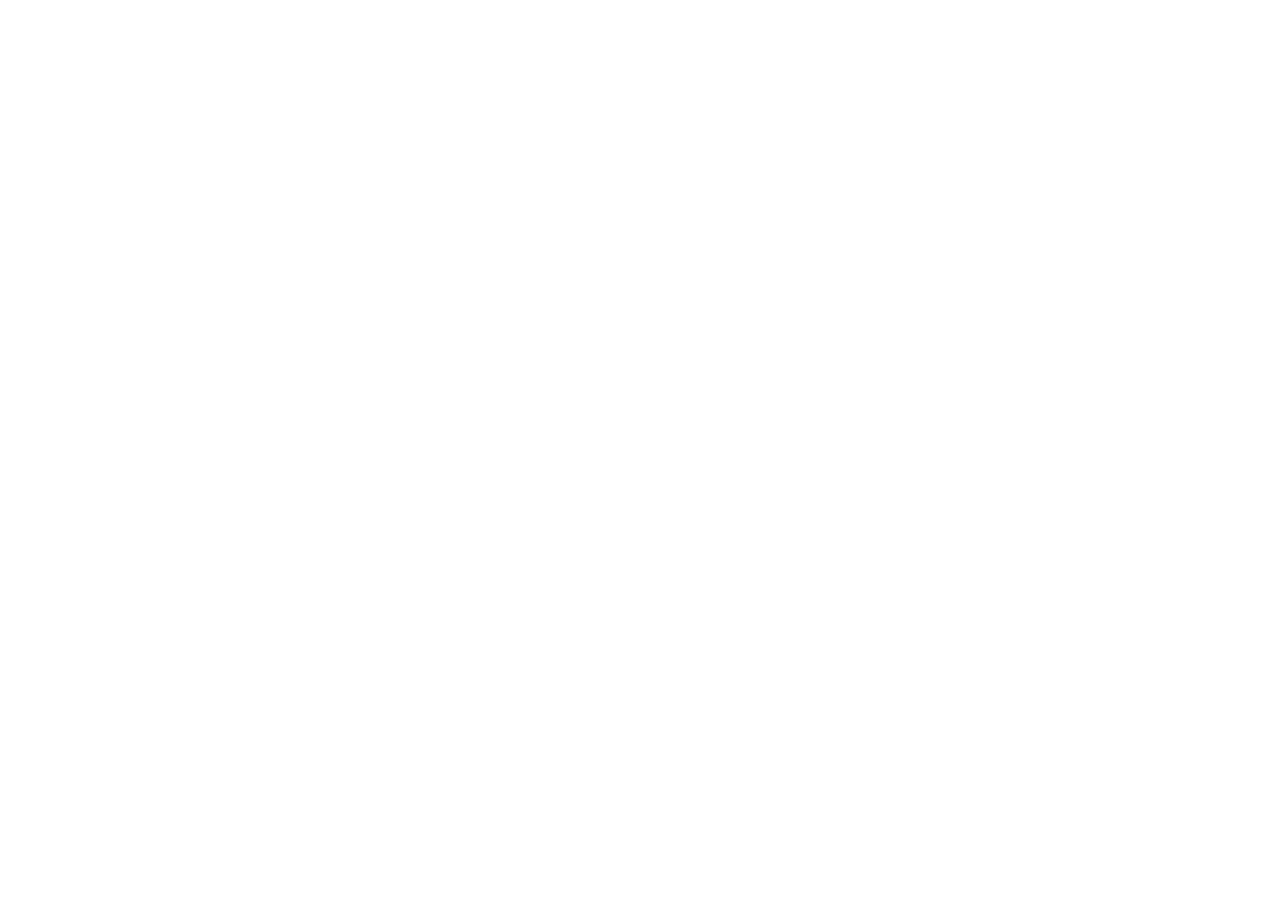
==== web/resize-observer/index.html @ 28a2b8e8 "feat:Resize observer" ====
<!DOCTYPE html>
<html lang="en">
  <head>
    <meta charset="UTF-8" />
    <meta http-equiv="X-UA-Compatible" content="IE=edge" />
    <meta name="viewport" content="width=device-width, initial-scale=1.0" />
    <title>Document</title>
  </head>
  <body></body>
</html>
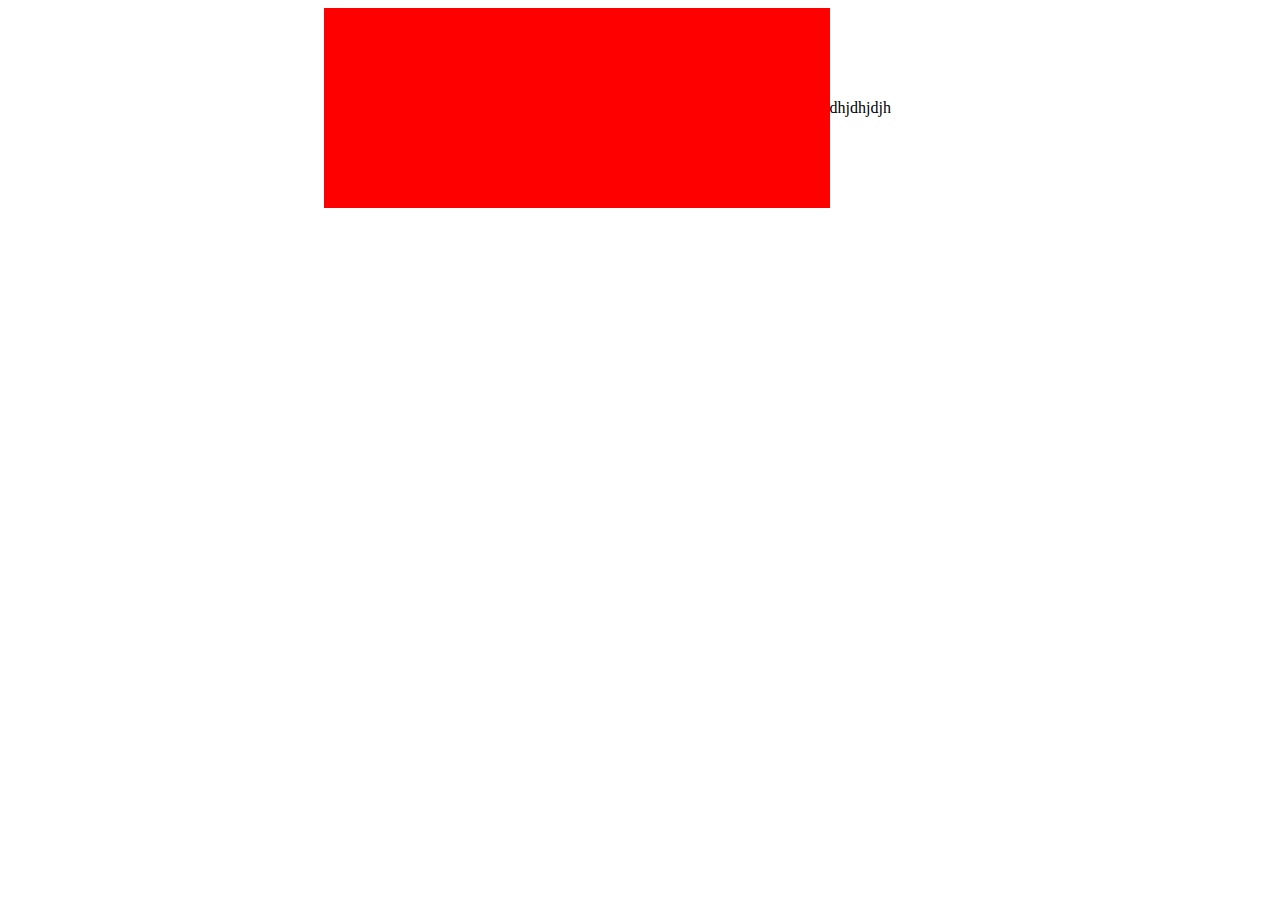
==== commit ea6ed31c: "feat: Finish reszie observer" ====
--- a/web/resize-observer/index.html
+++ b/web/resize-observer/index.html
@@ -4,7 +4,28 @@
     <meta charset="UTF-8" />
     <meta http-equiv="X-UA-Compatible" content="IE=edge" />
     <meta name="viewport" content="width=device-width, initial-scale=1.0" />
-    <title>Document</title>
+    <title>Resize observer</title>
+    <script src="index.js" defer></script>
+    <style>
+      .container {
+        display: flex;
+        margin: 0 auto;
+        width: 50%;
+      }
+      .box {
+        width: 80%;
+        height: 200px;
+        background-color: red;
+      }
+      .text {
+        align-self: center;
+      }
+    </style>
   </head>
-  <body></body>
+  <body>
+    <div class="container">
+      <div class="box"></div>
+      <div class="text" contenteditable>dhjdhjdjh</div>
+    </div>
+  </body>
 </html>
